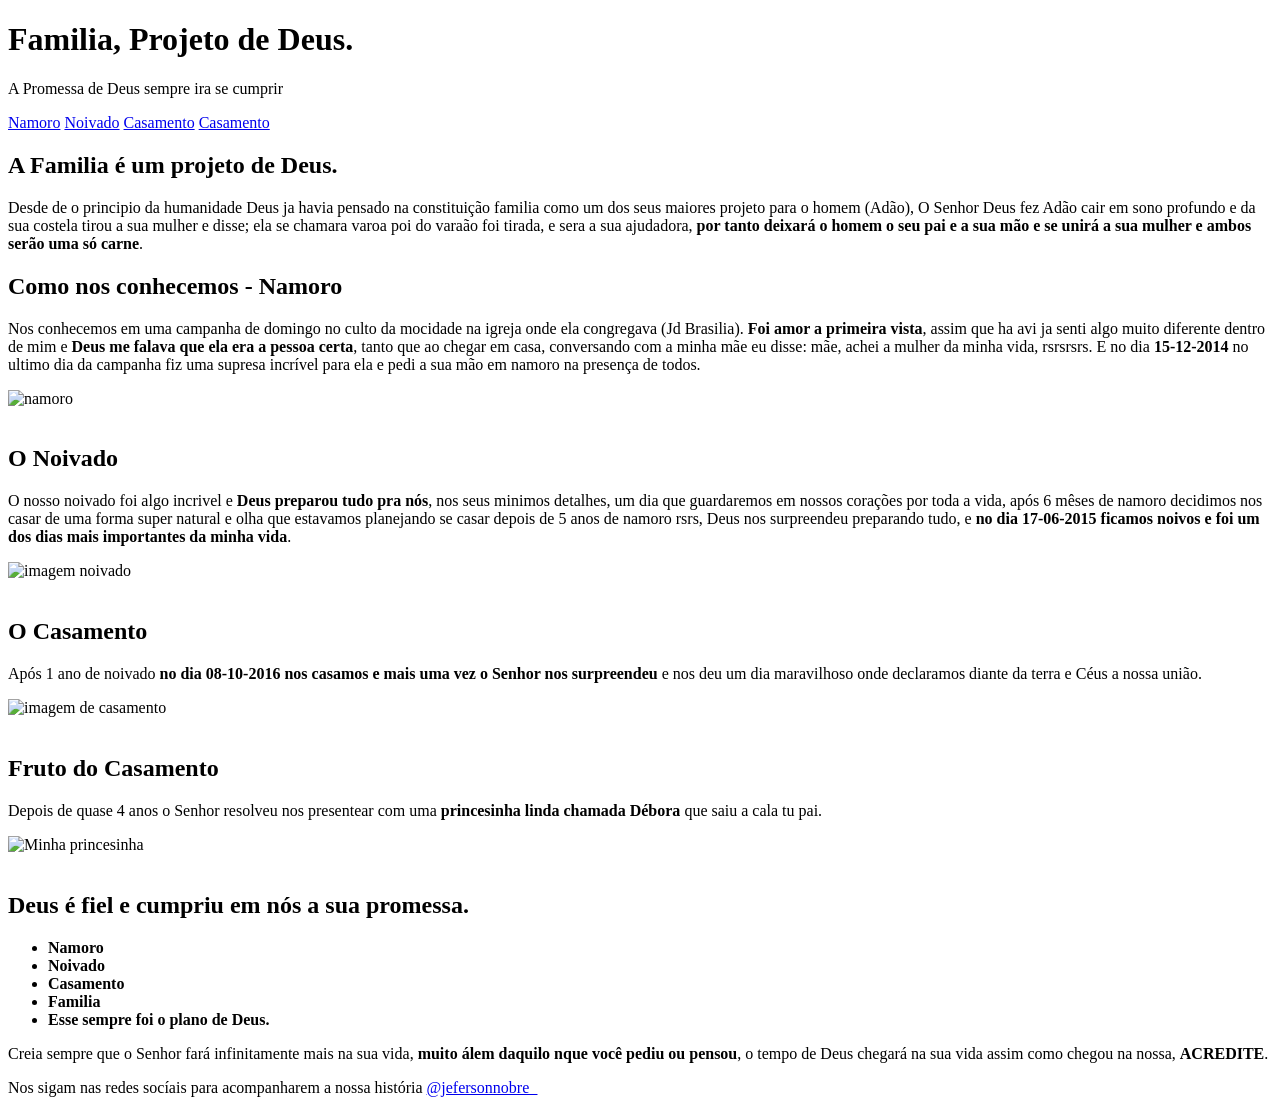
==== index.html @ ad5843eb "Projeto atualizado Projeto atualizado index.html" ====
<!DOCTYPE html>
<html lang="pt-br">
<head>
    <meta charset="UTF-8">
    <meta http-equiv="X-UA-Compatible" content="IE=edge">
    <meta name="viewport" content="width=device-width, initial-scale=1.0">
    <title>Namoro-Noivado-Casamento</title>
    <link rel="shortcut icon" href="favicon.png" type="image/x-icon">
    <link rel="stylesheet" href="style.css">
</head>
<body>
    <header>
        <h1>Familia, Projeto de Deus.</h1>
        <p>A Promessa de Deus sempre ira se cumprir</p>
    </header>
    <nav>
        <a href="#">Namoro</a>
        <a href="#">Noivado</a>
        <a href="#">Casamento</a>
        <a href="#">Casamento</a>
    </nav>
    <main>
        <article>
            <h1>A Familia é um projeto de Deus.</h1>
            <p>Desde de o principio da humanidade Deus ja havia pensado na constituição familia como um dos seus maiores projeto para o homem (Adão), O Senhor Deus fez Adão cair em sono profundo e da sua costela tirou a sua mulher e disse; ela se chamara varoa poi do varaão foi tirada, e sera a sua ajudadora, <strong>por tanto deixará o homem o seu pai e a sua mão e se unirá a sua mulher e ambos serão uma só carne</strong>.</p>
            <h2>Como nos conhecemos - Namoro</h2>
            <p>Nos conhecemos em uma campanha de domingo no culto da mocidade na igreja onde ela congregava (Jd Brasilia). <strong>Foi amor a primeira vista</strong>, assim que ha avi ja senti algo muito diferente dentro de mim e <strong>Deus me falava que ela era a pessoa certa</strong>, tanto que ao chegar em casa, conversando com a minha mãe eu disse: mãe, achei a mulher da minha vida, rsrsrsrs.
            E no dia <strong>15-12-2014</strong> no ultimo dia da campanha fiz uma supresa incrível para ela e pedi a sua mão em namoro na presença de todos.
            </p>
            <picture>
                <source media="(max-width: 500px)" srcset="namoro-pq.png.png"> <img src="imagens/namoro02.png" alt="namoro">
            </picture>
            <br>
            <br>
            <h2>O Noivado</h2>
            <p>O nosso noivado foi algo incrivel e <strong>Deus preparou tudo pra nós</strong>, nos seus minimos detalhes, um dia que guardaremos em nossos corações por toda a vida, após 6 mêses de namoro decidimos nos casar de uma forma super natural e olha que estavamos planejando se casar depois de 5 anos de namoro rsrs, Deus nos surpreendeu preparando tudo, e <strong>no dia 17-06-2015 ficamos noivos e foi um dos dias mais importantes da minha vida</strong>. </p>
            <picture>
                <source media="(max-width: 1000px)" srcset="noivado01 (1).png"><img src="imagens/noivado02 (1).png" alt="imagem noivado">
            </picture>
            <br>
            <br>
            <h2>O Casamento</h2>
            <p>Após 1 ano de noivado <strong>no dia 08-10-2016 nos casamos e mais uma vez o Senhor nos surpreendeu</strong> e nos deu um dia maravilhoso onde declaramos diante da terra e Céus a nossa união.</p>
            <picture>
                <source media="(min-width: 1000px)" srcset="casamento02 (1).png"><img src="imagens/casamento01 (1).png" alt="imagem de casamento">
            </picture>
            <br>
            <br>
            <h2>Fruto do Casamento</h2>
            <p>Depois de quase 4 anos o Senhor resolveu nos presentear com uma <strong>princesinha linda chamada Débora</strong> que saiu a cala tu pai.</p>
            <picture>
                <source media="(max-width: 380px)" srcset="godinha01 (1).png"><img src="imagens/godinha02 (1).png" alt="Minha princesinha">
            </picture>
            <br>
            <br>
            <h2>Deus é fiel e cumpriu em nós a sua promessa.</h2>
            <ul>
                <strong>
                    <li>Namoro</li>
                    <li>Noivado</li>
                    <li>Casamento</li>
                    <li>Familia</li>
                    <li>Esse sempre foi o plano de Deus.</li>
                </strong>
            </ul>
            <p>Creia sempre que o Senhor fará infinitamente mais na sua vida, <strong>muito álem daquilo nque você pediu ou pensou</strong>, o tempo de Deus chegará na sua vida assim como chegou na nossa, <strong>ACREDITE</strong>.</p>
        </article>
    </main>
    <footer>
        <p>Nos sigam nas redes socíais para acompanharem a nossa história <a href="https://www.instagram.com/jefersonnobre_/" target="_blank">@jefersonnobre_</a></p>
    </footer>

    
</body>
</html>
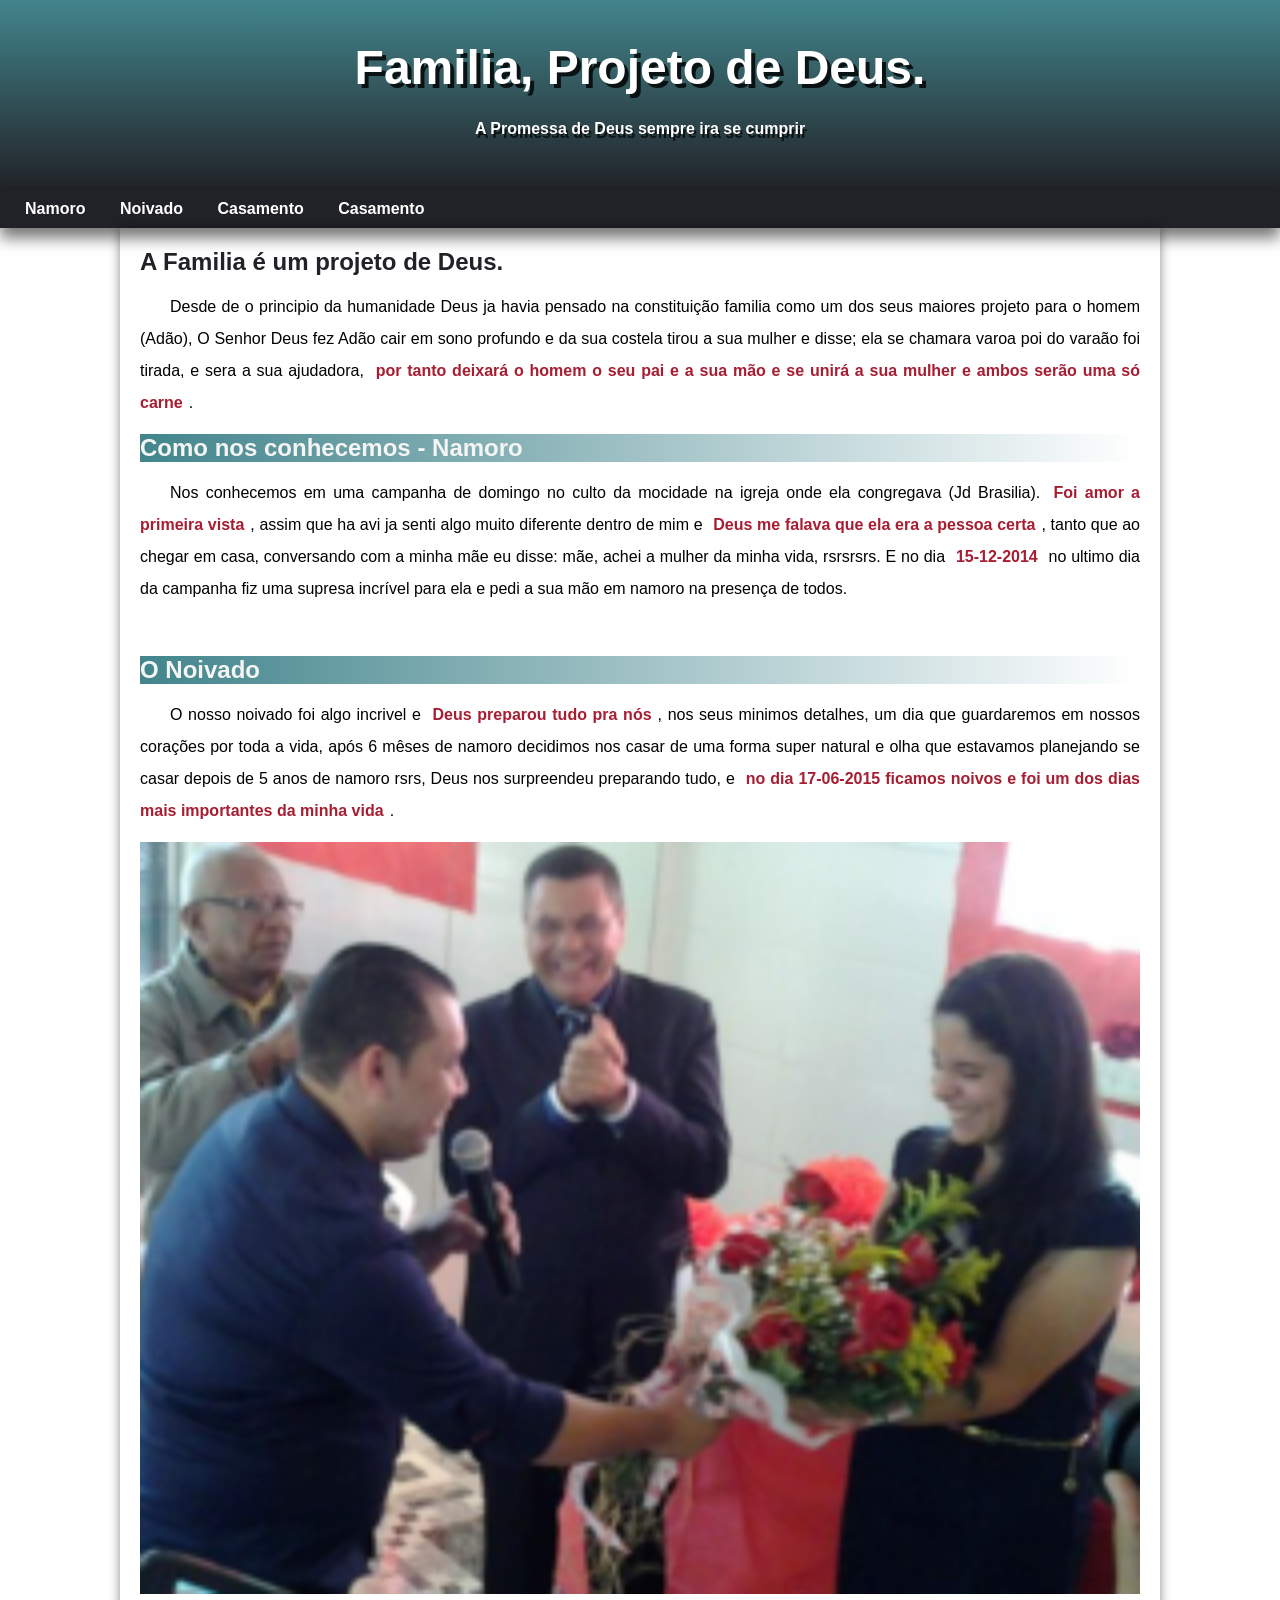
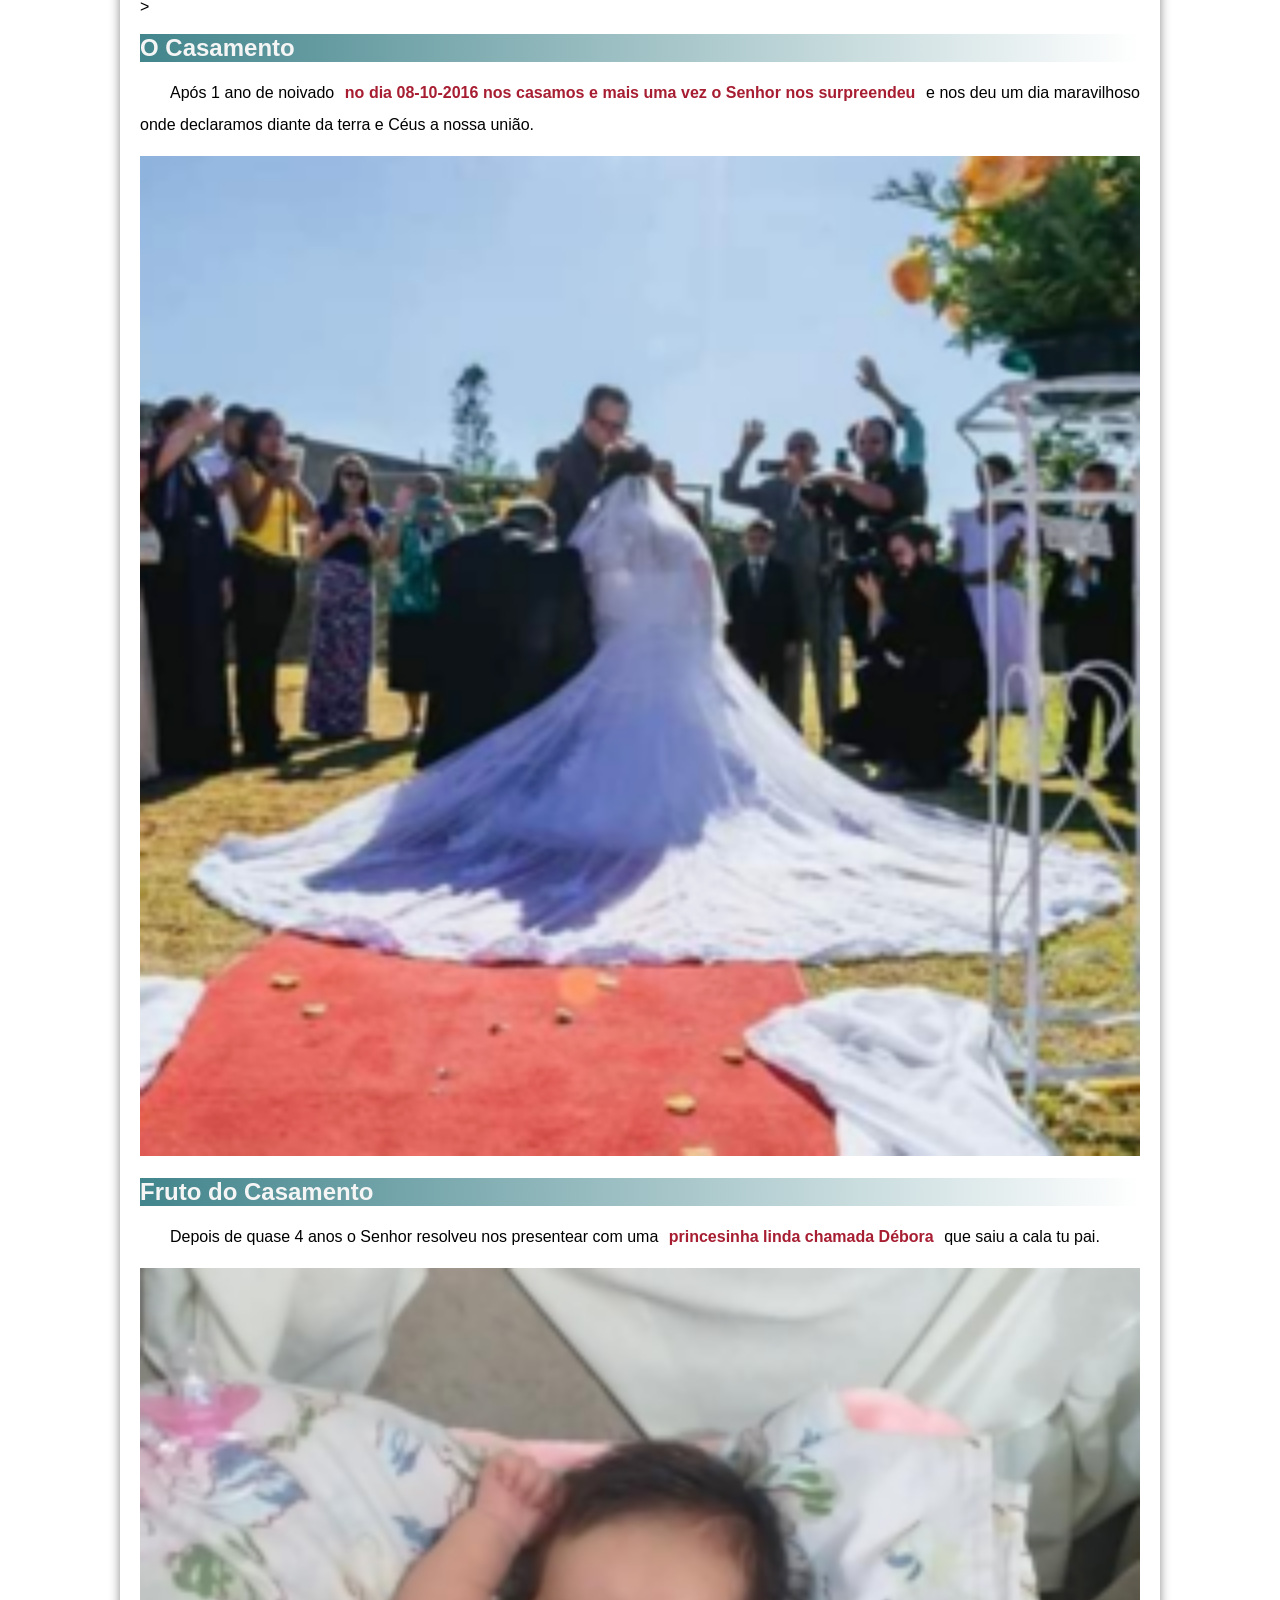
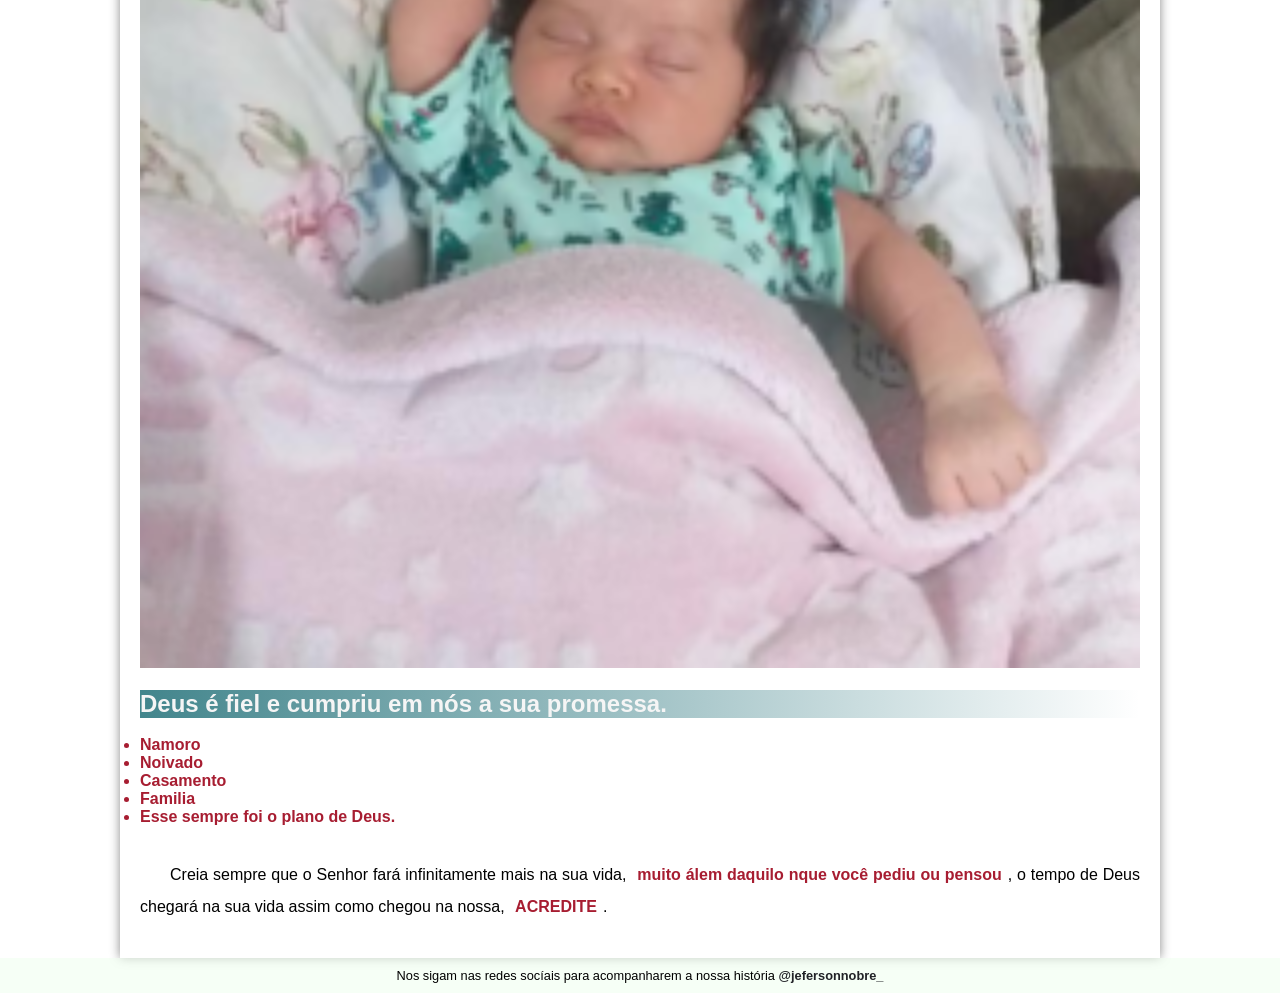
==== commit d592e1bc: "aiai e lá vamos nós" ====
--- a/index.html
+++ b/index.html
@@ -28,28 +28,28 @@
             E no dia <strong>15-12-2014</strong> no ultimo dia da campanha fiz uma supresa incrível para ela e pedi a sua mão em namoro na presença de todos.
             </p>
             <picture>
-                <source media="(max-width: 500px)" srcset="namoro-pq.png.png"> <img src="imagens/namoro02.png" alt="namoro">
+                <source media="(max-width: 2000px)" srcset="namoro-pq.png.png"> <img src="namoro-pq.png.png" alt="">
             </picture>
             <br>
             <br>
             <h2>O Noivado</h2>
             <p>O nosso noivado foi algo incrivel e <strong>Deus preparou tudo pra nós</strong>, nos seus minimos detalhes, um dia que guardaremos em nossos corações por toda a vida, após 6 mêses de namoro decidimos nos casar de uma forma super natural e olha que estavamos planejando se casar depois de 5 anos de namoro rsrs, Deus nos surpreendeu preparando tudo, e <strong>no dia 17-06-2015 ficamos noivos e foi um dos dias mais importantes da minha vida</strong>. </p>
             <picture>
-                <source media="(max-width: 1000px)" srcset="noivado01 (1).png"><img src="imagens/noivado02 (1).png" alt="imagem noivado">
+                <source media="(max-width: 380px)" srcset="noivado01 (1).png"> <img src="noivado01 (1).png" alt="">>
             </picture>
             <br>
             <br>
             <h2>O Casamento</h2>
             <p>Após 1 ano de noivado <strong>no dia 08-10-2016 nos casamos e mais uma vez o Senhor nos surpreendeu</strong> e nos deu um dia maravilhoso onde declaramos diante da terra e Céus a nossa união.</p>
             <picture>
-                <source media="(min-width: 1000px)" srcset="casamento02 (1).png"><img src="imagens/casamento01 (1).png" alt="imagem de casamento">
+                <source media="(min-width: 380px)" srcset="casamento02 (1).png"><img src="casamento01 (1).png" alt="">
             </picture>
             <br>
             <br>
             <h2>Fruto do Casamento</h2>
             <p>Depois de quase 4 anos o Senhor resolveu nos presentear com uma <strong>princesinha linda chamada Débora</strong> que saiu a cala tu pai.</p>
             <picture>
-                <source media="(max-width: 380px)" srcset="godinha01 (1).png"><img src="imagens/godinha02 (1).png" alt="Minha princesinha">
+                <source media="(max-width: 2000px)" srcset="godinha01 (1).png"><img src="godinha02 (1).png" alt="">
             </picture>
             <br>
             <br>
--- a/style.css
+++ b/style.css
@@ -0,0 +1,154 @@
+@charset "UTF-8";
+
+@font-face {
+    font-family: fac;
+    src: url();
+    font-family: Arial, Helvetica, sans-serif;
+    font-weight: normal;
+}
+:root {
+    --fundo: #ffefd360;
+    --escura: #212227;
+    --verde: #42858C;
+    --vinho: #A71D31;
+    --font-padron: Arial, Verdana, Helvetica, Sans-serif;
+    --font-android: 'Android, Cursive';
+}
+* {
+    margin: 0px;
+    padding: 0px;
+}
+body {
+    background-color: #ffffff;
+    font-family: 'Lucida Sans', 'Lucida Sans Regular', 'Lucida Grande', 'Lucida Sans Unicode', Geneva, Verdana, sans-serif;
+}
+a.externo::after {
+    content: '\00A\1F517';
+}
+main {
+    margin: 15px 0px;
+    text-align: justify;
+}
+header {
+    font-weight: bold;
+    background-image: linear-gradient(to bottom, var(--verde), var(--escura));
+    min-height: 150px;
+    text-align: center;
+    padding-top: 40px;
+}
+header > h1 {
+    color: white;
+    font-size: 3em;
+    margin-bottom: 25px;
+    text-shadow: 4px 4px 0px rgba(0, 0, 0, 0.808);
+}
+header > p {
+    font-family: Arial, Helvetica, sans-serif;
+    color: white;
+    padding-right: 10px;
+    padding-left: 10px;
+    margin-bottom: 20px;
+    margin: auto;
+    text-shadow: 2px 4px 0px rgba(0, 0, 0, 0.705);
+}
+nav {
+    background-color: var(--escura);
+    padding: 10px;
+    box-shadow: 0px 10px 15px rgba(0, 0, 0, 0.541);
+}
+nav > a {
+    color: rgb(255, 255, 255);
+    padding: 15px;
+    border-radius: 5px;
+    text-decoration: none;
+    font-weight: bold;
+    transition-duration: .3s;
+}
+nav > a:hover {
+    background-image: var(--fundo);
+    color: var(--vinho);
+}
+main {
+    min-height: 280px;
+    max-width: 1000px;
+    margin: auto;
+    padding: 20px;
+    background-image: var(--fundo);
+    box-shadow: 0px 0px 10px rgba(0, 0, 0, 0.466);
+    border-bottom-right-radius: var(--vinho);
+}
+main h1 {
+    color: var(--escura);
+    font-family: Arial, Helvetica, sans-serif;
+}
+main h2 {
+    color: whitesmoke;
+    font-family: var(--font-padron);
+    background-image: linear-gradient(to right, var(--verde), transparent);
+}
+main p {
+    margin: 15px 0px;
+    text-align: justify;
+    text-indent: 30px;
+    font-size: 1em;
+    line-height: 2em;
+}
+main strong {
+    color: var(--vinho);
+    font-weight: bold;
+    padding: 2px 6px;
+}
+main a {
+    text-decoration: none;
+    font-weight: bold;
+    color: var(--escura);
+    background-color: var(--fundo);
+    padding: 2px 7px;
+}
+main a:hover {
+    text-decoration: underline;
+    color: var(--vinho);
+}
+main img {
+    width: 100%;
+}
+main img.pequena {
+    max-width: 350px;
+    display: block;
+    margin: auto;
+}
+aside {
+    background-color: var(--escura);
+    padding: 10px;
+    border-radius: 10px;
+    box-shadow: 3px 3px 5px black;
+}
+aside > ul {
+    list-style-type: '\2714\00A0\00A0';
+    list-style-position: inside;
+}
+aside > h3 {
+    text-align: center;
+    background-color: var(--escura);
+    color: var(--fundo);
+    padding: 7px;
+    margin: -10px;
+    border-radius: 10px 10px 0px 0px;
+}
+footer {
+    background-color: rgba(240, 255, 240, 0.623);
+    color: black;
+    text-align: center;
+    font-size: 0.8em;
+    padding: 10px;
+}
+footer a {
+    color: var(--escura);
+    font-weight: bolder;
+    text-decoration: none;
+}
+footer a:hover {
+    text-decoration: underline;
+    color: var(--vinho);
+}
+
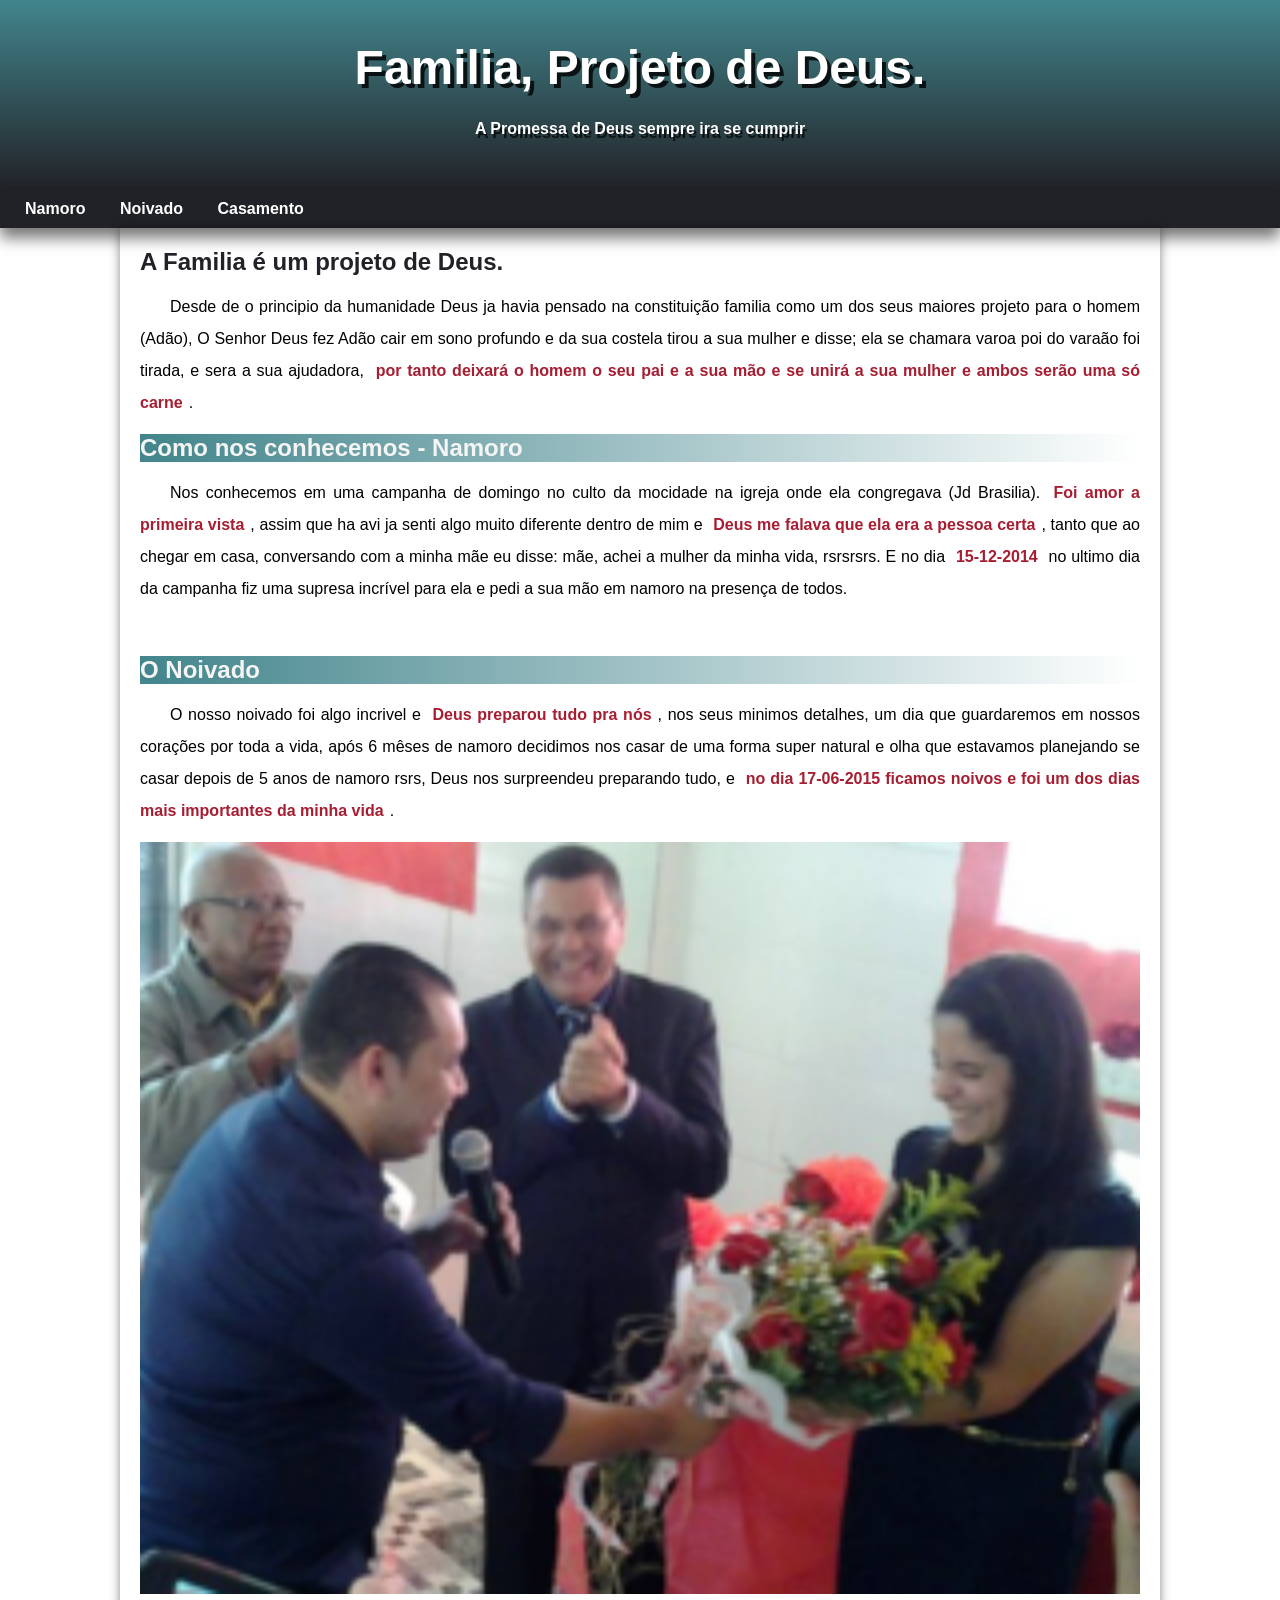
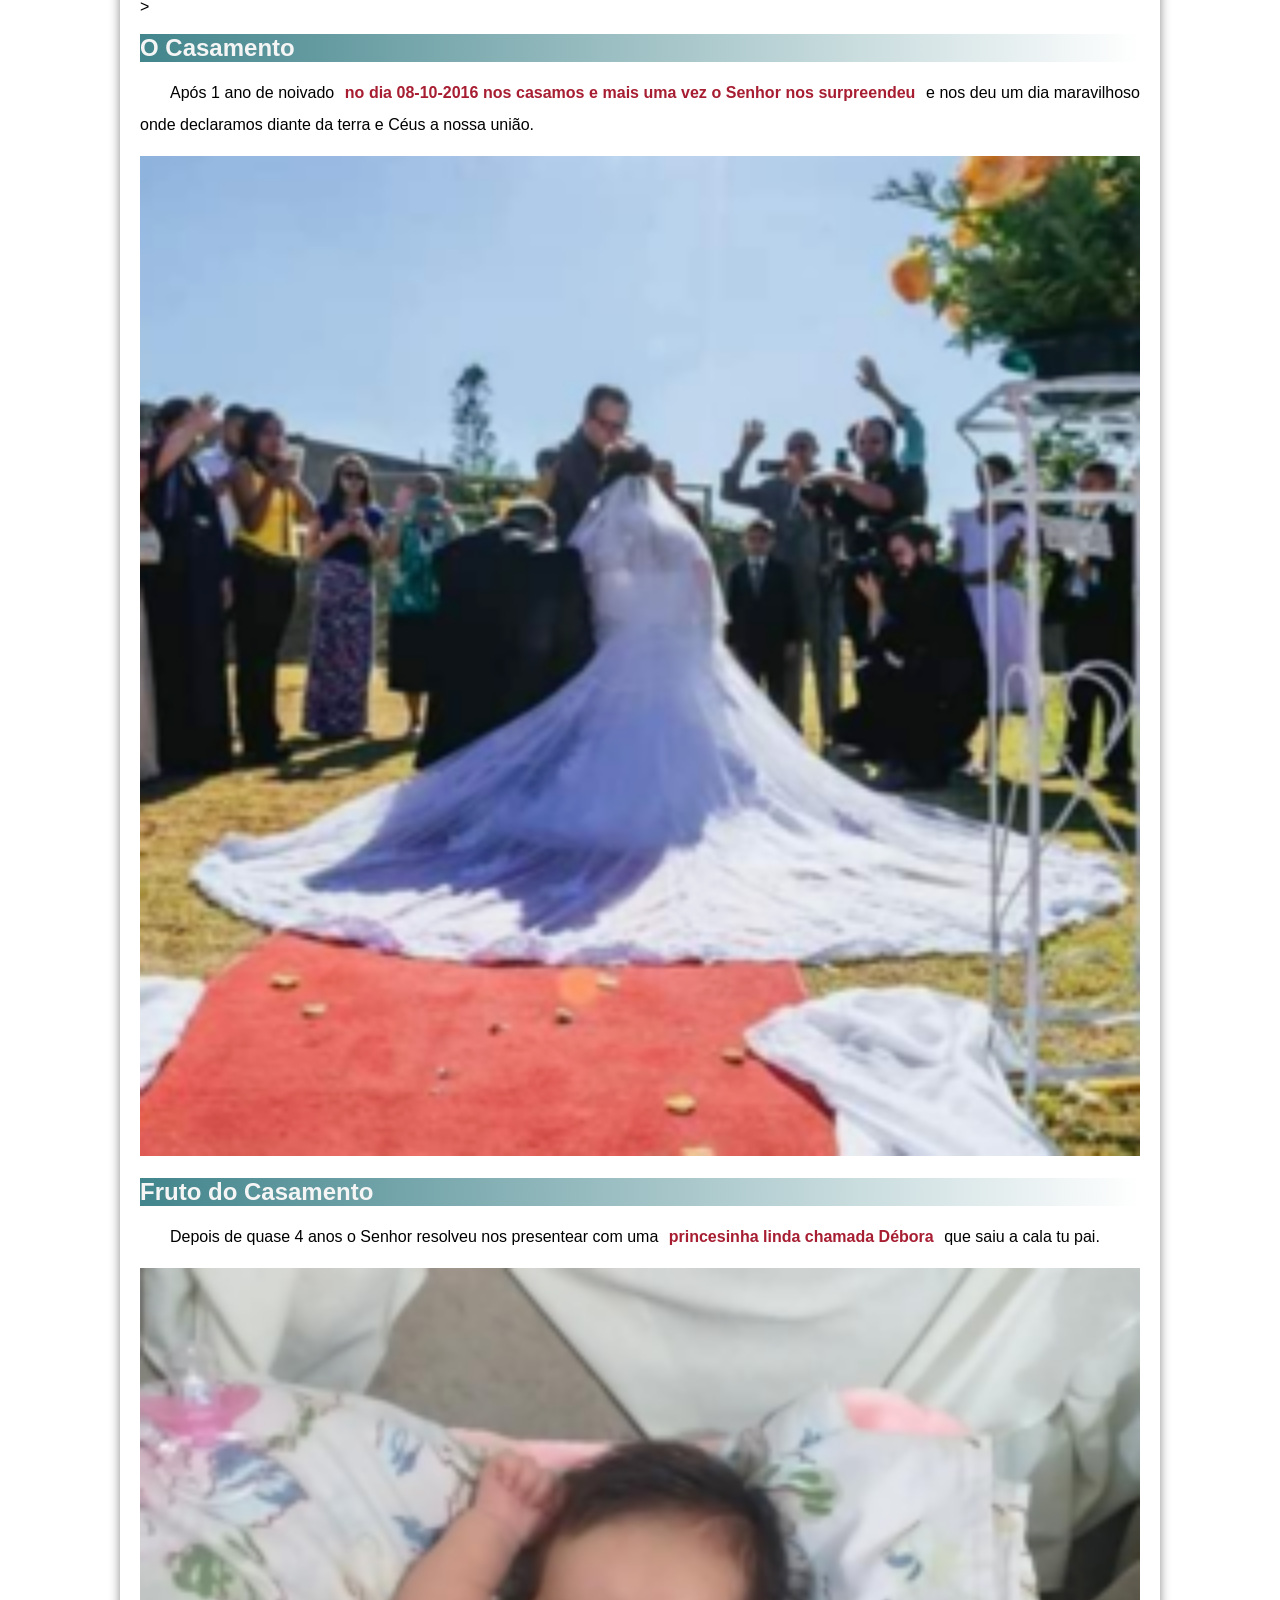
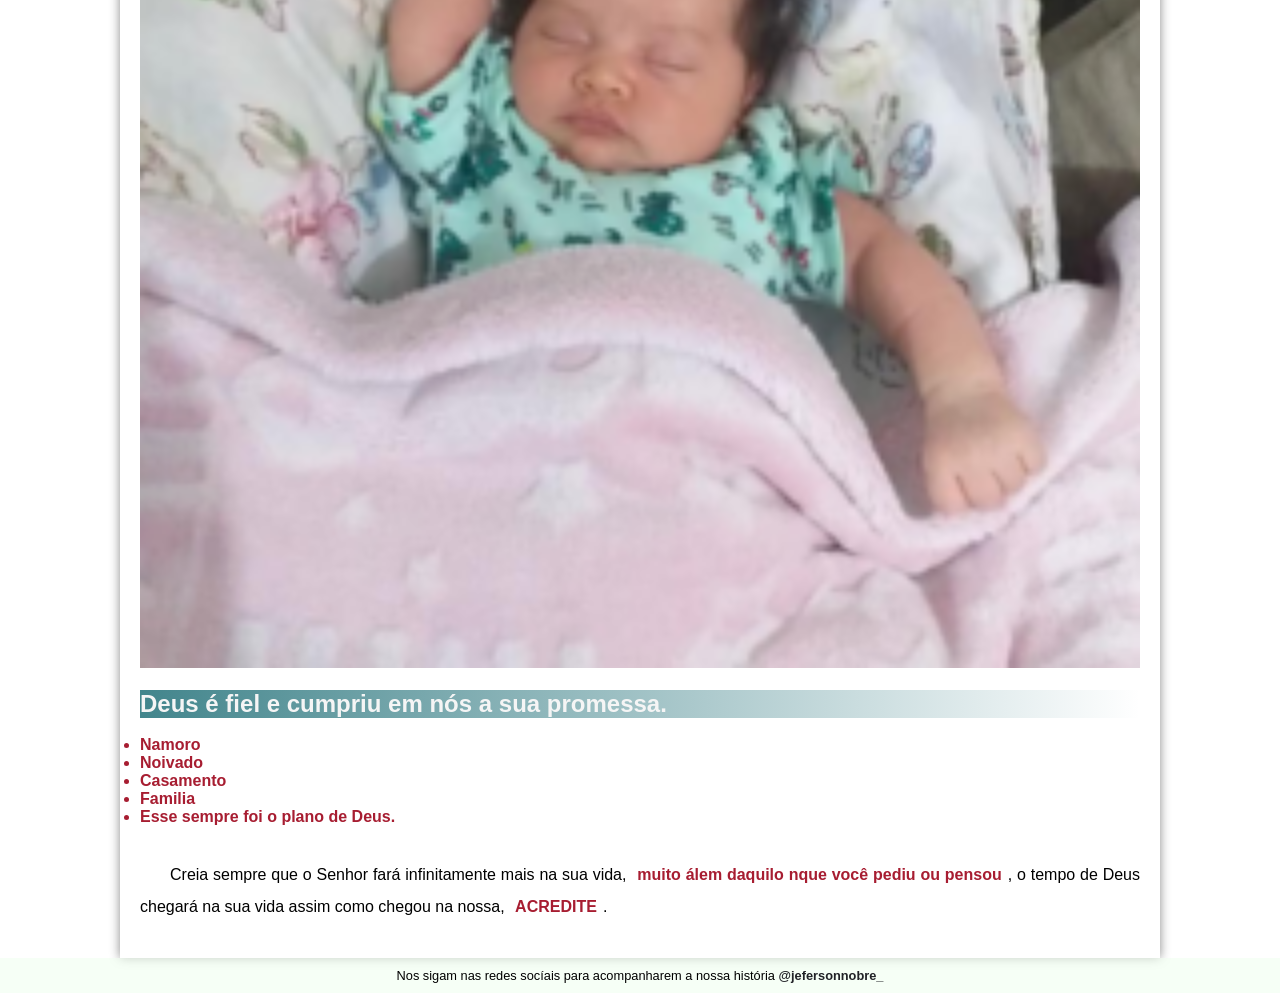
==== commit 081dbed7: "Atualizado Espero q seja aultima." ====
--- a/index.html
+++ b/index.html
@@ -17,7 +17,6 @@
         <a href="#">Namoro</a>
         <a href="#">Noivado</a>
         <a href="#">Casamento</a>
-        <a href="#">Casamento</a>
     </nav>
     <main>
         <article>
@@ -28,14 +27,14 @@
             E no dia <strong>15-12-2014</strong> no ultimo dia da campanha fiz uma supresa incrível para ela e pedi a sua mão em namoro na presença de todos.
             </p>
             <picture>
-                <source media="(max-width: 2000px)" srcset="namoro-pq.png.png"> <img src="namoro-pq.png.png" alt="">
+                <source media="(min-width: 380px)" srcset="namoro-pq.png.png"> <img src="namoro-pq.png.png" alt="">
             </picture>
             <br>
             <br>
             <h2>O Noivado</h2>
             <p>O nosso noivado foi algo incrivel e <strong>Deus preparou tudo pra nós</strong>, nos seus minimos detalhes, um dia que guardaremos em nossos corações por toda a vida, após 6 mêses de namoro decidimos nos casar de uma forma super natural e olha que estavamos planejando se casar depois de 5 anos de namoro rsrs, Deus nos surpreendeu preparando tudo, e <strong>no dia 17-06-2015 ficamos noivos e foi um dos dias mais importantes da minha vida</strong>. </p>
             <picture>
-                <source media="(max-width: 380px)" srcset="noivado01 (1).png"> <img src="noivado01 (1).png" alt="">>
+                <source media="(min-width: 380px)" srcset="noivado01 (1).png"> <img src="noivado01 (1).png" alt="">>
             </picture>
             <br>
             <br>
@@ -49,7 +48,7 @@
             <h2>Fruto do Casamento</h2>
             <p>Depois de quase 4 anos o Senhor resolveu nos presentear com uma <strong>princesinha linda chamada Débora</strong> que saiu a cala tu pai.</p>
             <picture>
-                <source media="(max-width: 2000px)" srcset="godinha01 (1).png"><img src="godinha02 (1).png" alt="">
+                <source media="(min-width: 2000px)" srcset="godinha01 (1).png"><img src="godinha02 (1).png" alt="">
             </picture>
             <br>
             <br>
